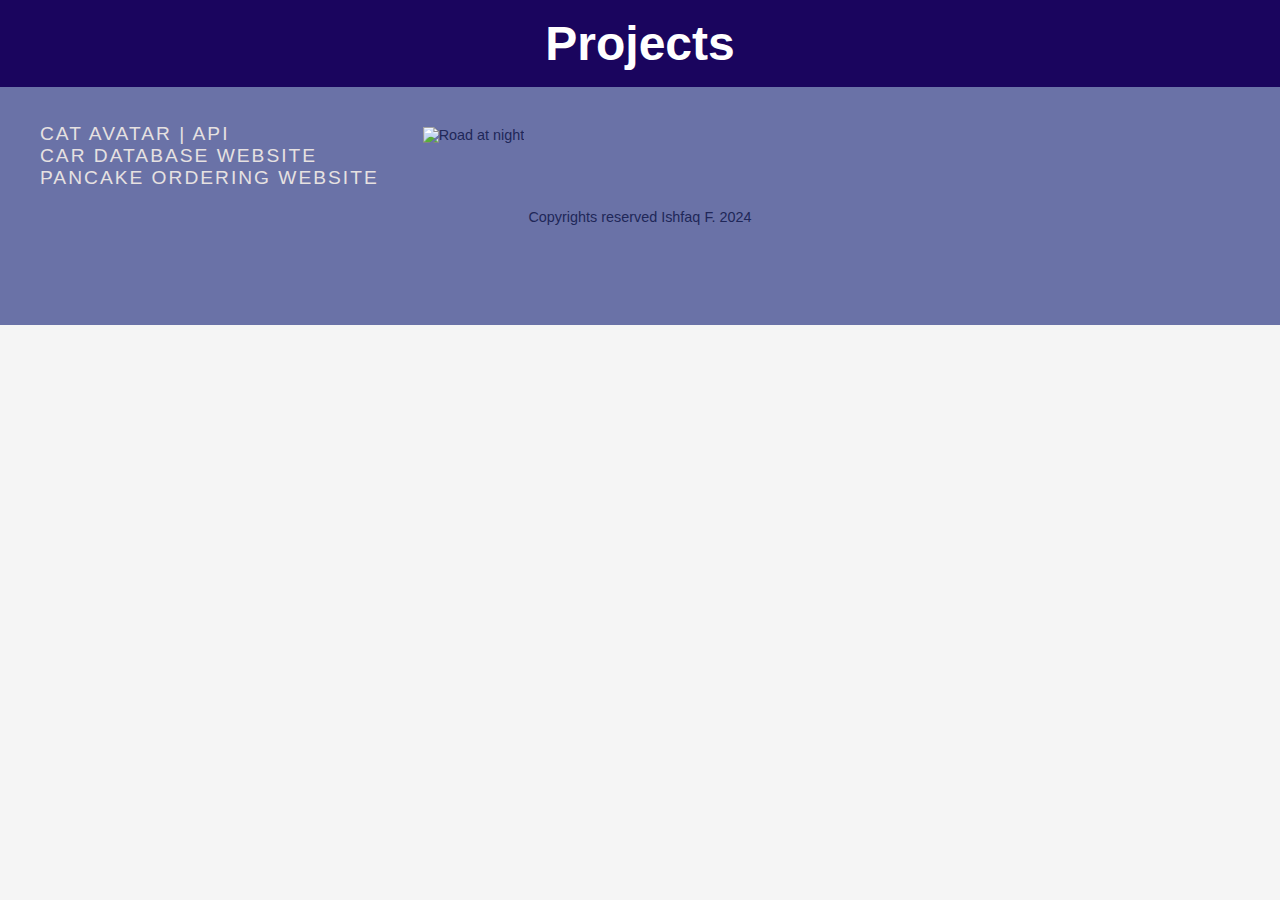
==== index.html @ 972a76fc "Add: JS, CSS, HTML cars project" ====
<!DOCTYPE html>
<html lang="en">

<head>
    <meta charset="UTF-8">
    <meta name="viewport" content="width=device-width, initial-scale=1.0">
    <link rel="stylesheet" href="styles.css">
    <title>Projects | Ishfaq F.</title>
</head>

<body>

    <!-- Header area -->
    <header>
        <h1>Projects</h1>
    </header>

    <main>
        <!-- Navigation -->
        <nav>
            <ul>
                <a href="API/">Cat Avatar | API</a> <br>
                <a href="CARS/">Car Database Website</a> <br>
                <a href=“cars/“>Pancake Ordering Website</a>
            </ul>

        </nav>
        <img src="https://unsplash.com/photos/uQqcwtynLnc/download?force=true&w=1920" alt="Road at night" />

        <footer> Copyrights reserved Ishfaq F. 2024
        </footer>
    </main>
</body>

</html>
---- styles.css ----
* {
    margin: 0;
    padding: 0;
    box-sizing: border-box;
}

body {
    font-family: 'Lucida Sans', 'Lucida Sans Regular', 'Lucida Grande', 'Lucida Sans Unicode', Geneva, Verdana, sans-serif;
    background: whitesmoke;
    font-size: 0.9rem;
}



header {
    background: #1a055e;
    text-align: center;
    padding: 1rem;

}

header h1 {
    color: white;
    font-size: 3rem;
    font-family: 'Lucida Sans', 'Lucida Sans Regular', 'Lucida Grande', 'Lucida Sans Unicode', Geneva, Verdana, sans-serif;
}

/* Navigation  */

nav {
    display: inline-flex;
    justify-content: center;
    margin: 10px;
    padding: 10px;
}

nav ul {
    list-style-type: none;
}

nav a {
    color: rgb(230, 225, 225);
    text-decoration: none;
    text-transform: uppercase;
    font-size: 1.2rem;
    font-weight: 500;
    letter-spacing: 2px;
    margin: 10px;
    padding: 10px;
}


main {
    background: #6a72a7;
    color: #202758;
    padding: 1rem 0;
}

img {
    background-image: url(https://unsplash.com/photos/black-asphalt-road-between-green-trees-during-night-time-uQqcwtynLnc);
    background-size: cover;
    background-repeat: no-repeat;
    background-attachment: fixed;
    background-position-x: right;
    background-position-y: bottom;
    height: 60vh;
    width: 100%;
}


footer {
    display: flex;
    min-height: 100px;
    justify-content: center;
}
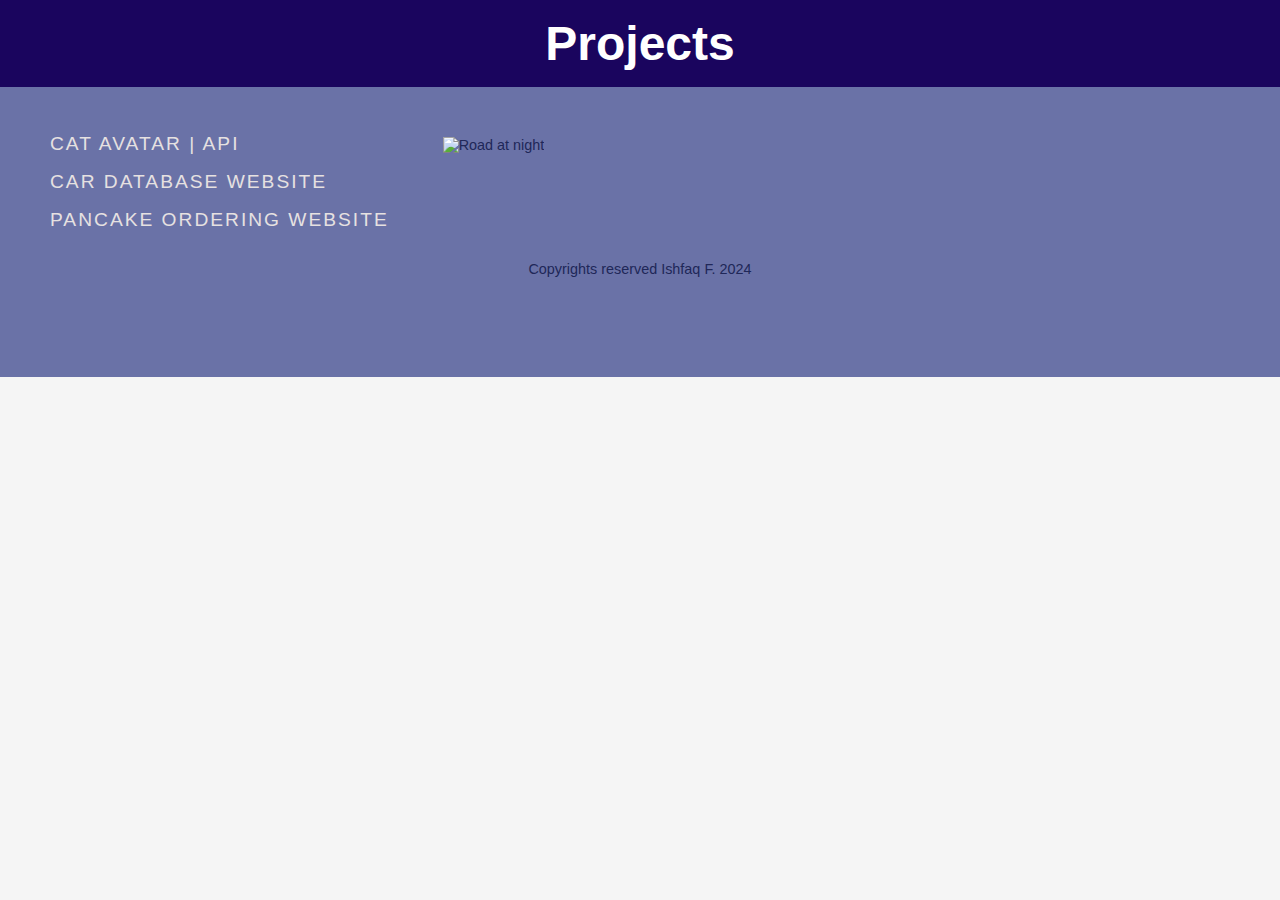
==== commit 7ee9dd92: "Update: CSS of index.html" ====
--- a/index.html
+++ b/index.html
@@ -19,9 +19,9 @@
         <!-- Navigation -->
         <nav>
             <ul>
-                <a href="API/">Cat Avatar | API</a> <br>
-                <a href="CARS/">Car Database Website</a> <br>
-                <a href=“cars/“>Pancake Ordering Website</a>
+                <a href="API/index.html">Cat Avatar | API</a> <br> <br>
+                <a href="CARS/index.html">Car Database Website</a> <br> <br>
+                <a href="PANCAKE/index.html">Pancake Ordering Website</a>
             </ul>
 
         </nav>
--- a/styles.css
+++ b/styles.css
@@ -17,6 +17,10 @@
     text-align: center;
     padding: 1rem;
 
+}
+
+ul {
+    padding: 10px;
 }
 
 header h1 {
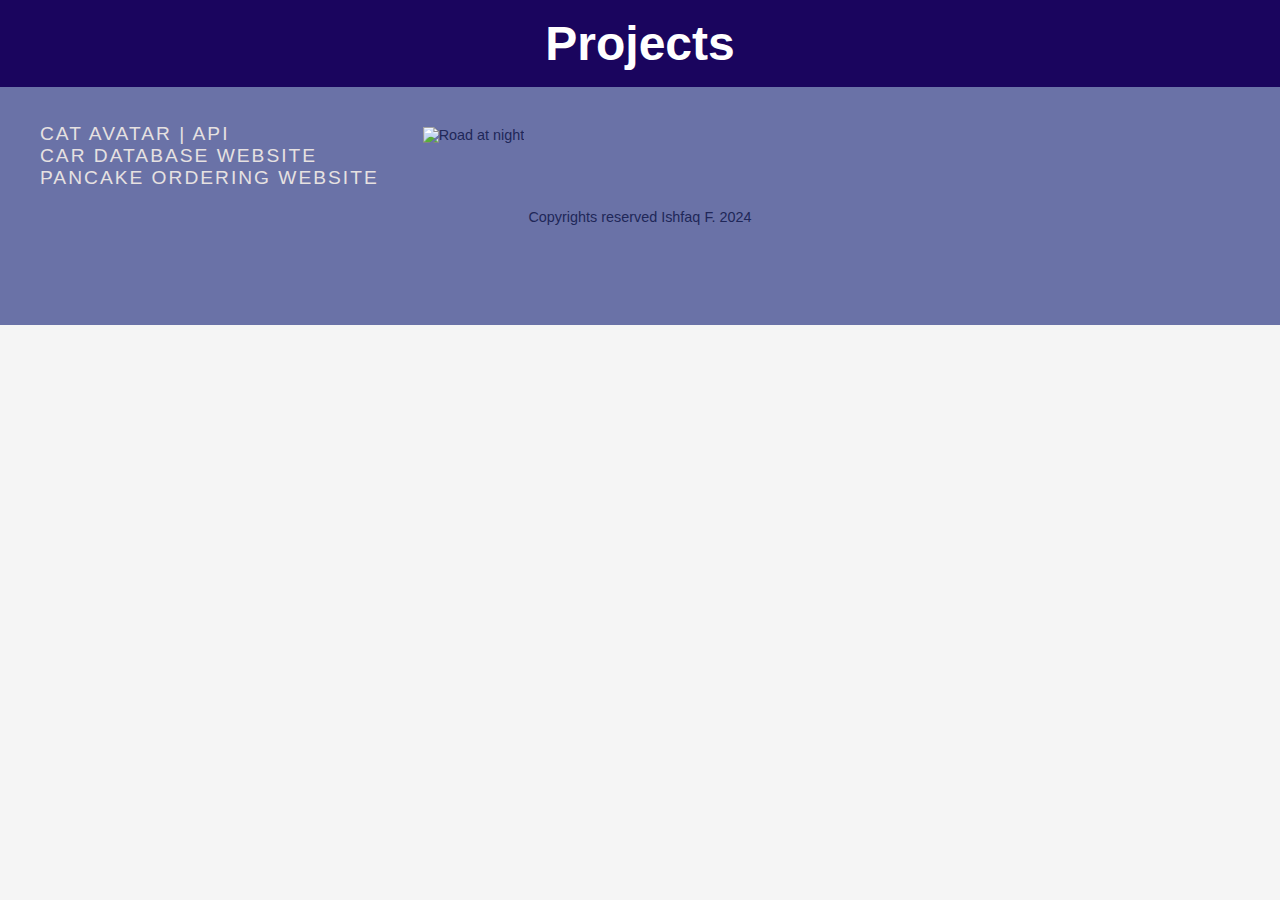
==== commit dddf6e71: "Update: CSS of index.html" ====
--- a/index.html
+++ b/index.html
@@ -19,8 +19,8 @@
         <!-- Navigation -->
         <nav>
             <ul>
-                <a href="API/index.html">Cat Avatar | API</a> <br> <br>
-                <a href="CARS/index.html">Car Database Website</a> <br> <br>
+                <a href="API/index.html">Cat Avatar | API</a> <br>
+                <a href="CARS/index.html">Car Database Website</a> <br>
                 <a href="PANCAKE/index.html">Pancake Ordering Website</a>
             </ul>
 
--- a/styles.css
+++ b/styles.css
@@ -19,9 +19,6 @@
 
 }
 
-ul {
-    padding: 10px;
-}
 
 header h1 {
     color: white;
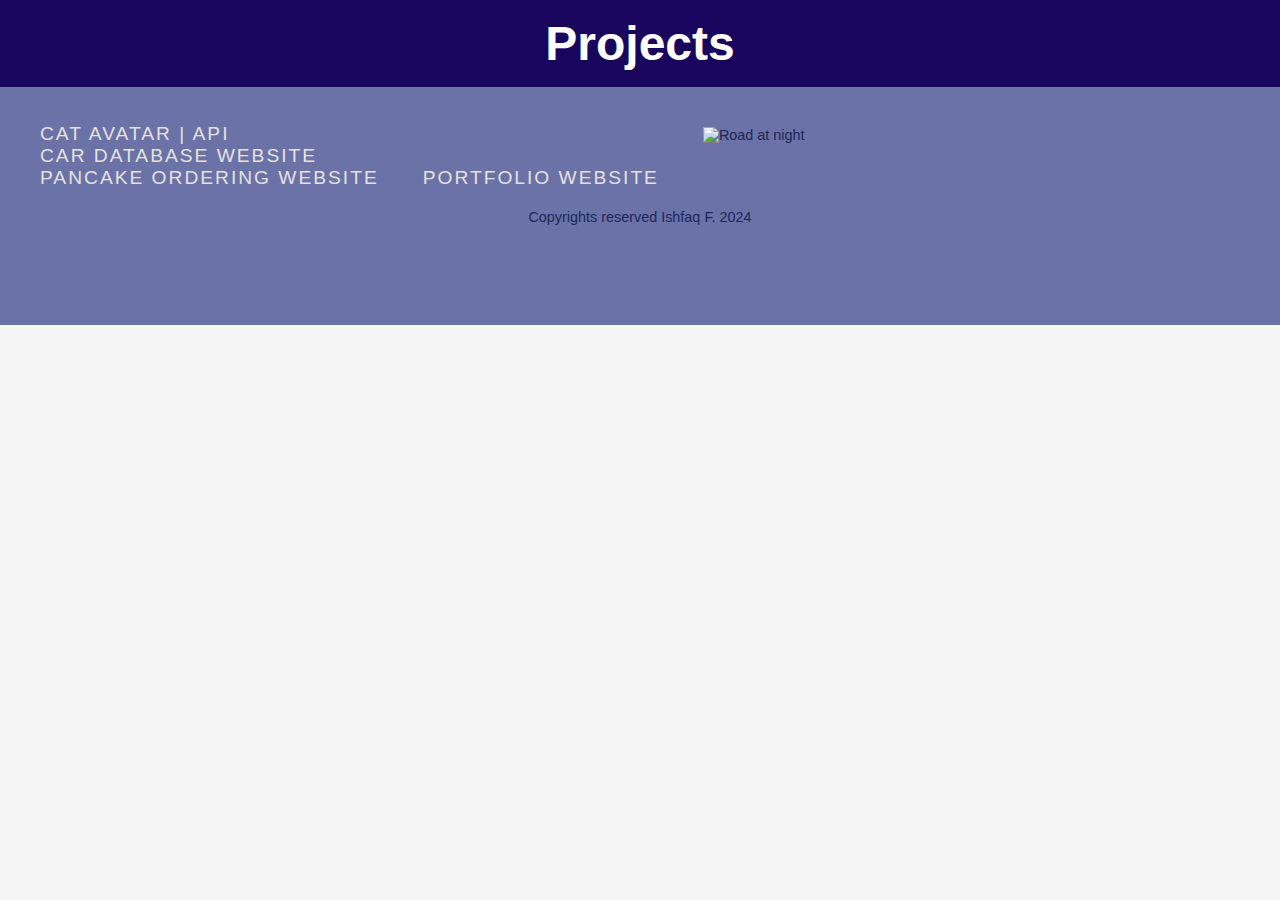
==== commit bee1fedd: "Update: index.html github.io" ====
--- a/index.html
+++ b/index.html
@@ -22,6 +22,7 @@
                 <a href="API/index.html">Cat Avatar | API</a> <br>
                 <a href="CARS/index.html">Car Database Website</a> <br>
                 <a href="PANCAKE/index.html">Pancake Ordering Website</a>
+                <a href="PROJECT/index.html">Portfolio Website</a>
             </ul>
 
         </nav>
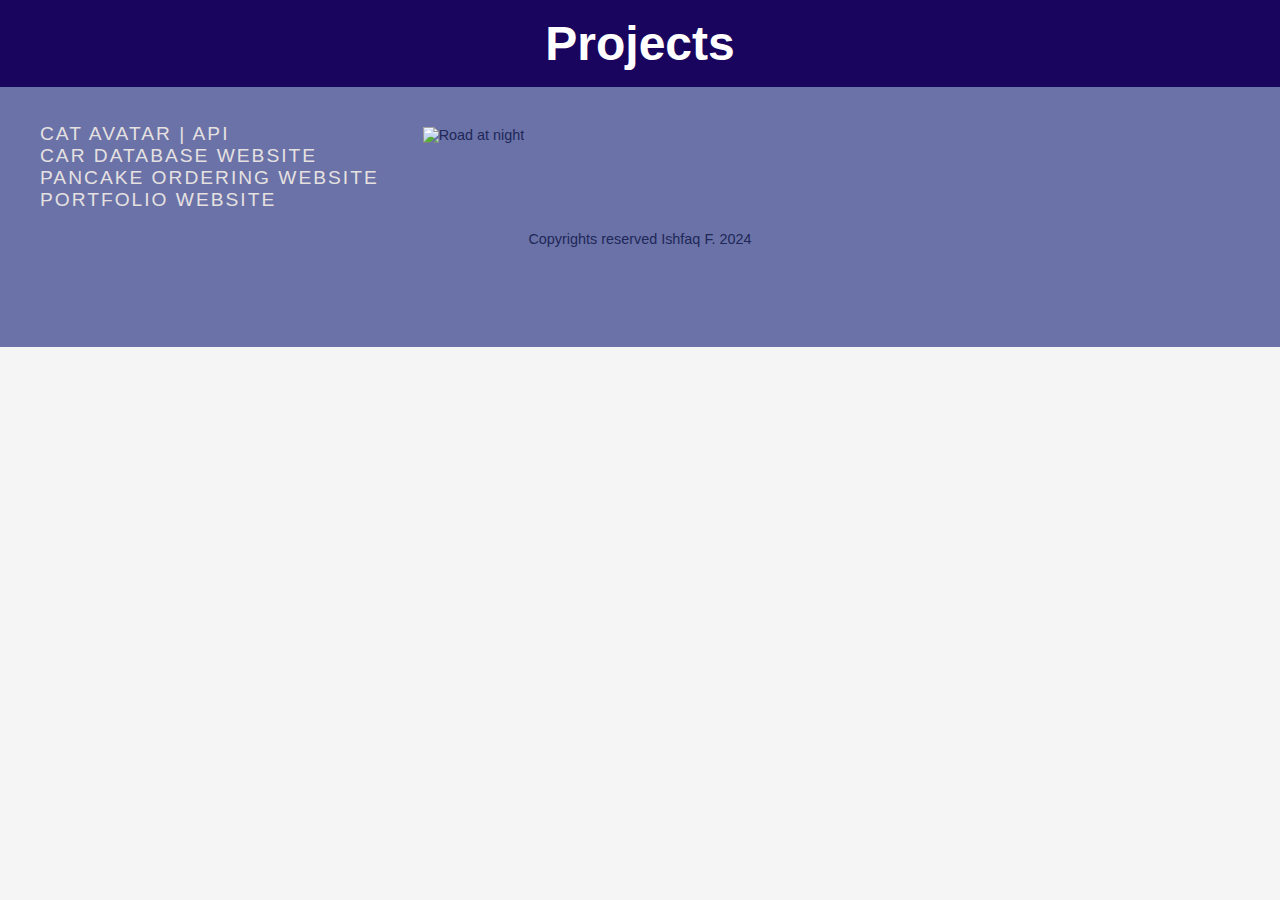
==== commit 6fab7cf1: "Format: banner image and Update: href" ====
--- a/index.html
+++ b/index.html
@@ -21,7 +21,7 @@
             <ul>
                 <a href="API/index.html">Cat Avatar | API</a> <br>
                 <a href="CARS/index.html">Car Database Website</a> <br>
-                <a href="PANCAKE/index.html">Pancake Ordering Website</a>
+                <a href="PANCAKE/index.html">Pancake Ordering Website</a> <br>
                 <a href="PROJECT/index.html">Portfolio Website</a>
             </ul>
 
